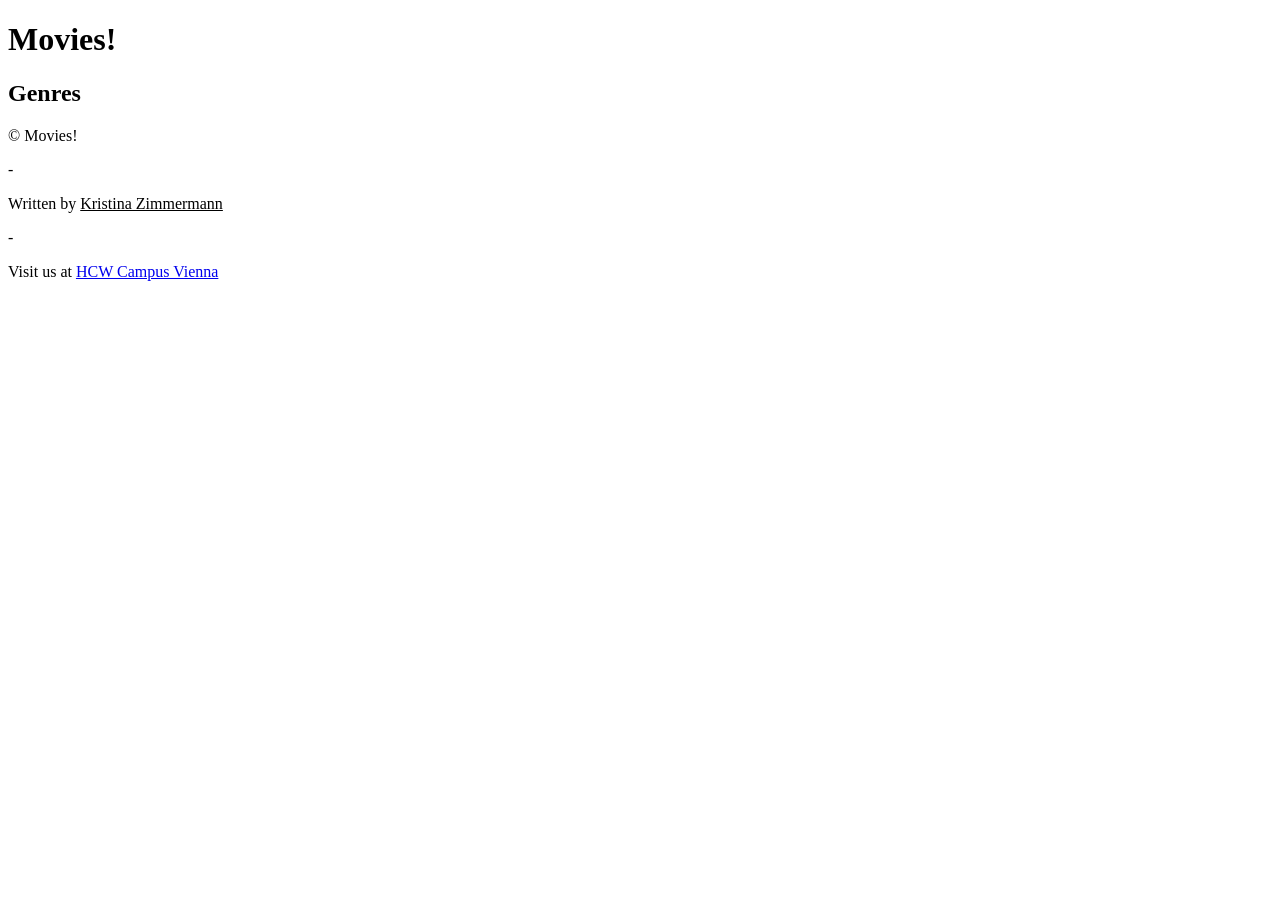
==== server/files/index.html @ 3cca6c78 "ex 1.1" ====
<!DOCTYPE html>
<html lang="en">
  <head>
    <meta charset="UTF-8" />
    <meta name="viewport" content="width=device-width, initial-scale=1.0" />
    <title>Movies!</title>
    <link rel="stylesheet" href="index.css" />
    <script type="module" src="index.js"></script>
  </head>

  <body>
    <!-- Task 1.1. Add the semantic structure -->

    <header>
    <h1>Movies!</h1>
  </header>

  <nav>
    <h2>Genres</h2>
    <ul></ul>
  </nav>

  <main></main>

  <footer>
    <p>&copy; Movies!</p>
    <p>-</p>
    <p>Written by <u>Kristina Zimmermann</u></p>
    <p>-</p>
    <p>Visit us at <a href="https://www.hcw.ac.at/" target="_blank">
    HCW Campus Vienna
  </a></p>
  </footer>

  </body>
</html>
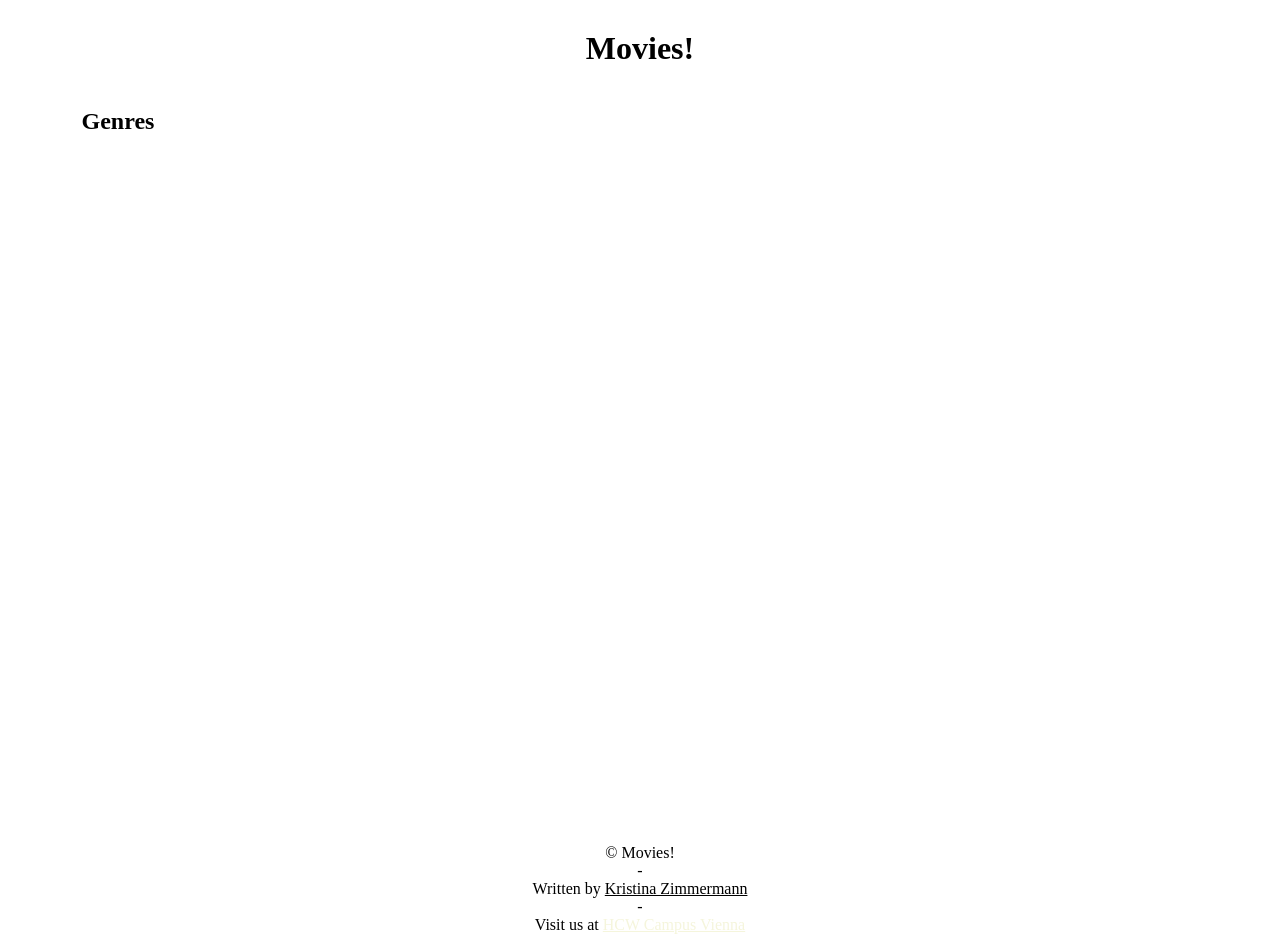
==== commit d16c47a0: "3" ====
--- a/server/files/index.html
+++ b/server/files/index.html
@@ -22,15 +22,20 @@
 
   <main></main>
 
-  <footer>
-    <p>&copy; Movies!</p>
-    <p>-</p>
-    <p>Written by <u>Kristina Zimmermann</u></p>
-    <p>-</p>
-    <p>Visit us at <a href="https://www.hcw.ac.at/" target="_blank">
-    HCW Campus Vienna
-  </a></p>
-  </footer>
+ <footer>
+  <ul>
+    <li>&copy; Movies!</li>
+    <li>-</li>
+    <li>Written by <u>Kristina Zimmermann</u></li>
+    <li>-</li>
+    <li>
+      Visit us at 
+      <a href="https://www.hcw.ac.at/" target="_blank">
+        HCW Campus Vienna
+      </a>
+    </li>
+  </ul>
+</footer>
 
   </body>
 </html>
--- a/server/files/index.css
+++ b/server/files/index.css
@@ -0,0 +1,128 @@
+@import url(base.css);
+
+h1 {
+  font-size: 200%;
+  margin: 8px 0px;
+}
+
+/* Constrain the page to the viewport */
+html, body {
+  height: 100vh;
+}
+
+/* Center the nav's header and list */
+nav {
+  display: flex;
+  flex-direction: column;
+  align-items: center;
+}
+
+/* navigation buttons have full width */
+nav button {
+  width: 100%;
+}
+
+/* Remove unnecessary space and bullets from the lists */
+ul {
+  padding: 0px;
+  margin: 16px;
+  list-style-type: none;
+}
+
+/* Task 2.1. Lay out the childs of the 'body' using Grid Template Areas. */
+@media (min-width: 768px) {
+  body {
+    display: grid;
+
+    grid-template-areas:
+      "h h"
+      "n m"
+      "f f";
+
+    grid-template-columns: 220px auto;
+    grid-template-rows: 80px auto 80px;
+  }
+
+  header {
+    grid-area: h;
+  }
+
+  nav {
+    grid-area: n;
+  }
+
+  main {
+    grid-area: m;
+    overflow-y: auto;
+  }
+
+  footer {
+    grid-area: f;
+  }
+}
+
+
+/* Task 3.1. Make the header element a flex container and center its children
+   vertically and horizontally.
+ */
+ header {
+  display: flex;
+  justify-content: center;
+  align-items: center;
+}
+
+
+/* Task 3.2. Make the list items of the unordered list in the nav element a flex container, 
+   use column direction and center the child items
+ */
+ nav ul li {
+  display: flex;
+  flex-direction: column;
+  align-items: center;
+}
+
+/* Task 3.3. Make the main element a Flexbox container */
+main {
+  display: flex;
+  flex-wrap: wrap;
+  justify-content: center;
+  align-items: flex-start;
+}
+
+
+/* Task 3.4. Make the footer's ul a Flexbox container */
+footer ul {
+  display: flex;
+  flex-direction: column;
+  align-items: center;
+}
+
+
+/* From here on styling from exercise 1 */
+img {
+  border-radius: 12px;
+}
+
+article {
+  background-color: lightgray;
+  border-radius: 16px;
+  padding: 16px;
+  width: 384px;
+  margin: 8px;
+}
+
+a {
+  color: beige;
+}
+
+span {
+  margin-right: 4px;
+}
+
+.genre {
+  padding: 4px 8px;
+  border: solid black 1px;
+  border-radius: 6px;
+  background-color: darkgray;
+  font-weight: bold;
+}
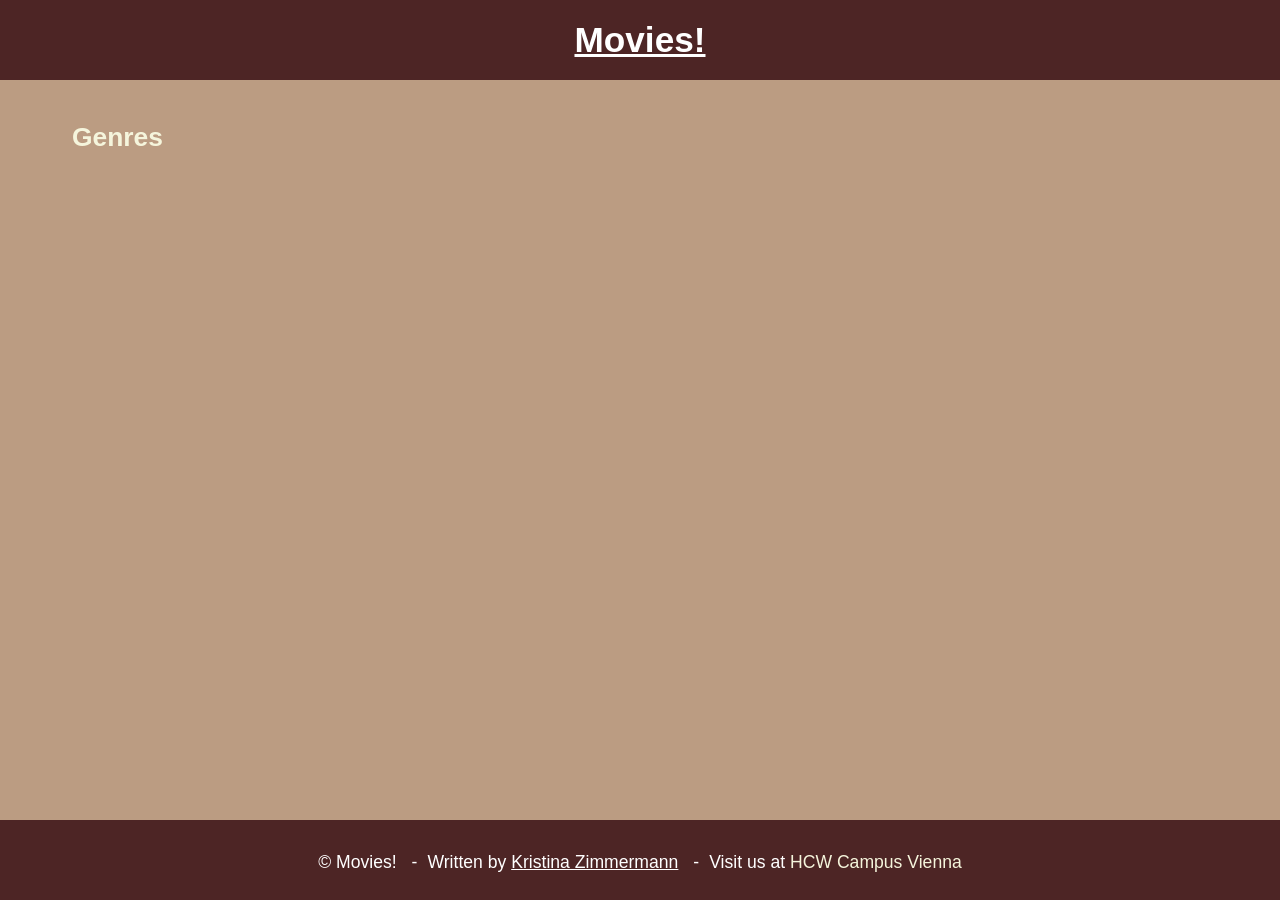
==== commit 20ef0b45: "pretty-fying the first" ====
--- a/server/files/index.html
+++ b/server/files/index.html
@@ -25,9 +25,7 @@
  <footer>
   <ul>
     <li>&copy; Movies!</li>
-    <li>-</li>
     <li>Written by <u>Kristina Zimmermann</u></li>
-    <li>-</li>
     <li>
       Visit us at 
       <a href="https://www.hcw.ac.at/" target="_blank">
--- a/server/files/index.css
+++ b/server/files/index.css
@@ -8,6 +8,7 @@
 /* Constrain the page to the viewport */
 html, body {
   height: 100vh;
+  margin: 0;
 }
 
 /* Center the nav's header and list */
@@ -15,11 +16,14 @@
   display: flex;
   flex-direction: column;
   align-items: center;
+  background-color: #bb9c82;
+  padding: 20px 10px;
 }
 
 /* navigation buttons have full width */
 nav button {
   width: 100%;
+  max-width: 220px;
 }
 
 /* Remove unnecessary space and bullets from the lists */
@@ -65,20 +69,24 @@
 /* Task 3.1. Make the header element a flex container and center its children
    vertically and horizontally.
  */
- header {
+header {
   display: flex;
   justify-content: center;
   align-items: center;
+  background-color: #4d2525;
+  color: white;
+  padding: 16px;
 }
 
 
 /* Task 3.2. Make the list items of the unordered list in the nav element a flex container, 
    use column direction and center the child items
  */
- nav ul li {
+nav ul li {
   display: flex;
   flex-direction: column;
   align-items: center;
+  margin-bottom: 10px;
 }
 
 /* Task 3.3. Make the main element a Flexbox container */
@@ -87,28 +95,80 @@
   flex-wrap: wrap;
   justify-content: center;
   align-items: flex-start;
+  gap: 10px;
+  padding: 20px;
+  background-color: #bb9c82;
 }
 
 
 /* Task 3.4. Make the footer's ul a Flexbox container */
 footer ul {
   display: flex;
-  flex-direction: column;
+  flex-direction: row;
+  justify-content: center;
   align-items: center;
+  gap: 10px;
+  flex-wrap: wrap;
+}
+
+footer {
+  background-color: #4d2525;
+  color: white;
+  padding: 16px;
+}
+
+footer ul li::before {
+  content: none;
+}
+
+footer ul li:not(:last-child)::after {
+  content: " -";
+  margin-left: 10px;
+}
+
+footer a {
+  color: beige;
+  text-decoration: none;
+}
+
+footer a:hover {
+  text-decoration: underline;
 }
 
 
 /* From here on styling from exercise 1 */
 img {
-  border-radius: 12px;
+  border-radius: 10px;
+  max-width: 50%;
 }
 
 article {
-  background-color: lightgray;
-  border-radius: 16px;
-  padding: 16px;
+  background-color: #cfcfcf;
+  border-radius: 20px;
+  margin: 20px;
+  padding: 20px;
+  box-shadow: 0 4px 10px rgba(0, 0, 0, 0.1);
   width: 384px;
-  margin: 8px;
+  max-width: 600px;
+
+  border-style: dashed;
+  border-width: 3px;
+  border-color: #640808;
+
+  display: flex;
+  flex-direction: column;
+  align-items: center;
+
+  transition:
+    transform 0.2s ease,
+    box-shadow 0.2s ease,
+    background-color 0.2s ease;
+}
+
+article:hover {
+  transform: scale(1.02);
+  box-shadow: 0 4px 10px rgba(0, 0, 0, 0.5);
+  background-color: #82bbaf;
 }
 
 a {
@@ -125,4 +185,7 @@
   border-radius: 6px;
   background-color: darkgray;
   font-weight: bold;
-}
+  display: inline-block;
+  margin-top: 10px;
+  margin-bottom: 10px;
+}
